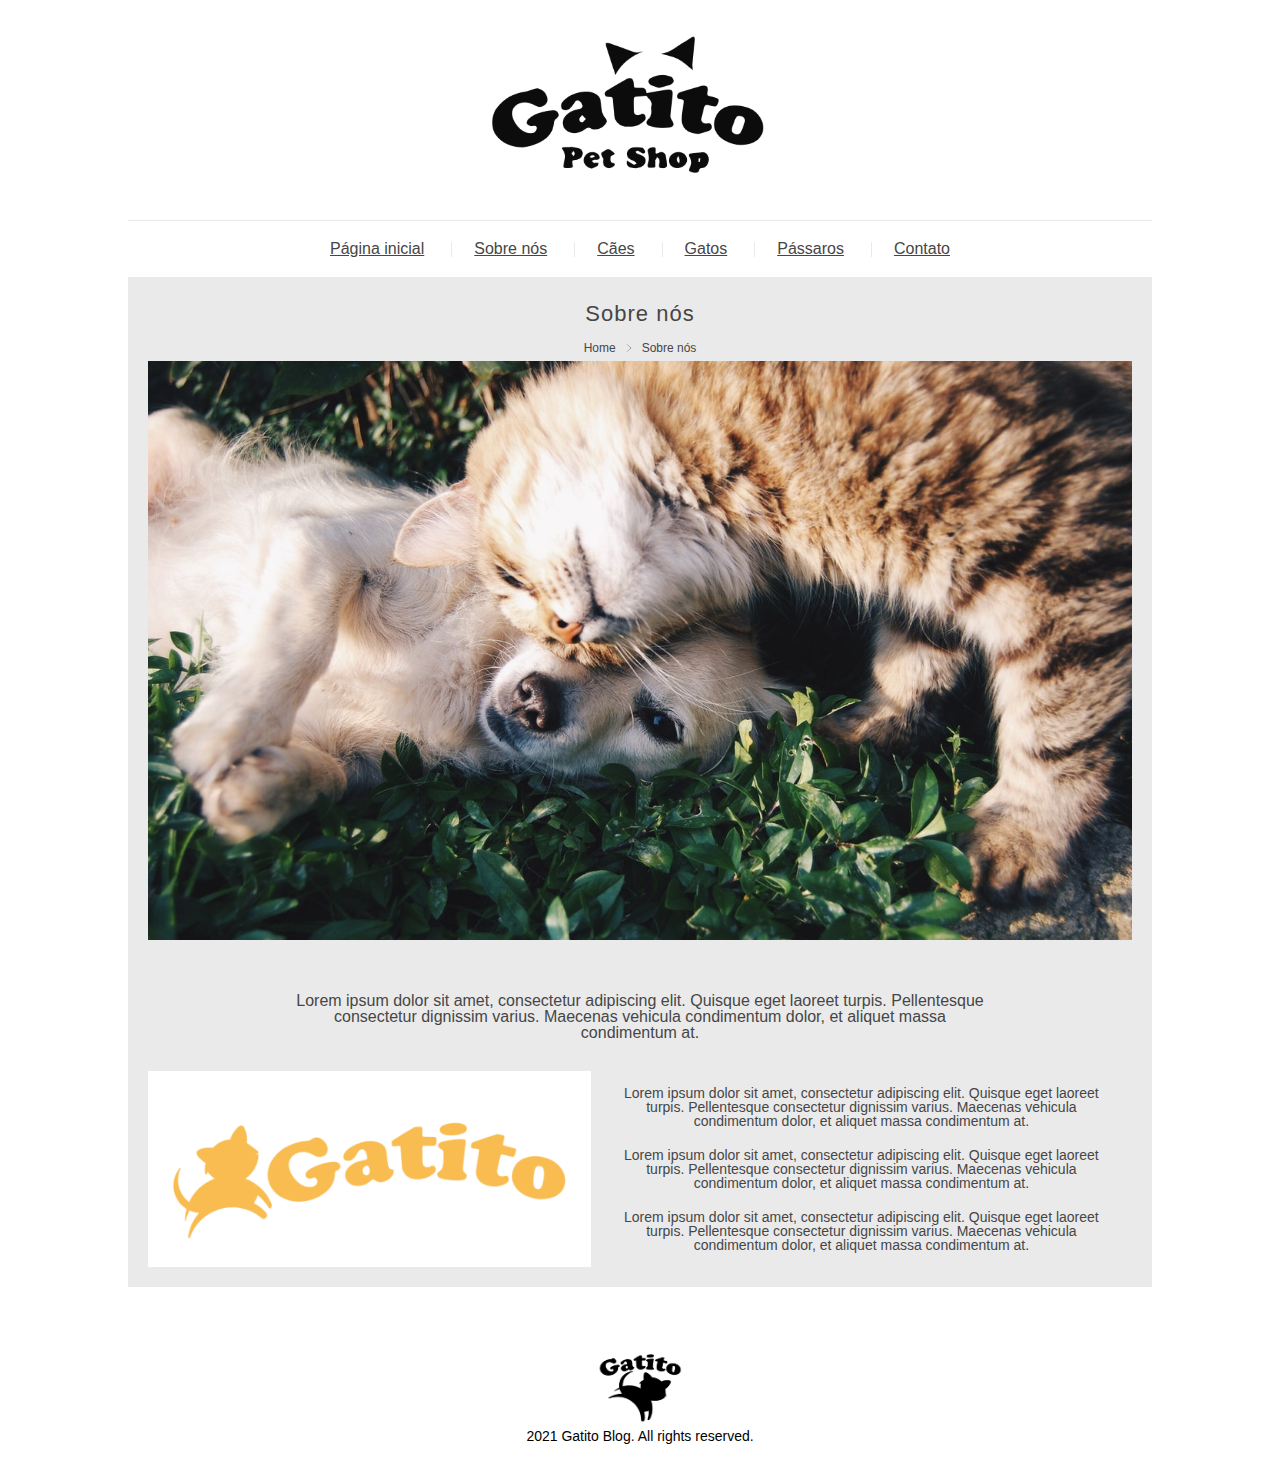
==== about.html @ d0927354 "Initial commit" ====
<!DOCTYPE html>
<html lang="pt-br">
<head>
    <meta charset="UTF-8">
    <meta http-equiv="X-UA-Compatible" content="IE=edge">
    <meta name="viewport" content="width=device-width, initial-scale=1.0">
    <link rel="stylesheet" href="css/reset.css">
    <link rel="stylesheet" href="/css/style.css">
    <title>Gatito Petshop</title>
</head>
<body>
    <header class="header">
        <figure class="header__logo">
            <img src="assets/img/logo.png" alt="Logo" class="header__img">
        </figure>
        <nav class="header__menu menu">
            <ul class="menu__list">
                <li class="menu__links"><a href="index.html" class="menu__link">Página inicial</a></li>
                <li class="menu__links"><a href="about.html" class="menu__link">Sobre nós</a></li>
                <li class="menu__links"><a href="collection.html" class="menu__link">Cães</a></li>
                <li class="menu__links"><a href="collection.html" class="menu__link">Gatos</a></li>
                <li class="menu__links"><a href="collection.html" class="menu__link">Pássaros</a></li>
                <li class="menu__links"><a href="contact.html" class="menu__link">Contato</a></li>
            </ul>
        </nav>
    </header>

    <article class="about">
			<div class="about__title">
				<h1 class="about__h1">Sobre nós</h1>
				<div class="about__breadcrumb breadcrumb">
					<a href="index.html" class="breadcrumb__link">Home</a>
					<img src="assets/img/arrow.svg" alt="Seta" class="breadcrumb__img" />
					<a href="about.html" class="breadcrumb__link">Sobre nós</a>
				</div>
				<div class="about__content">
					<img src="assets/img/dog-cat.jpg" alt="Dog and Cat" class="about__img">
					<p class="about__intro">Lorem ipsum dolor sit amet, consectetur adipiscing elit. Quisque eget laoreet turpis. Pellentesque consectetur dignissim varius. Maecenas vehicula condimentum dolor, et aliquet massa condimentum at.</p>
					<div class="about__split">
						<img src="assets/img/about.png" alt="Gatito" class="about__img-description">
						<div class="about__txt">
							<p class="about__p">Lorem ipsum dolor sit amet, consectetur adipiscing elit. Quisque eget laoreet turpis. Pellentesque consectetur dignissim varius. Maecenas vehicula condimentum dolor, et aliquet massa condimentum at.</p>
							<p class="about__p">Lorem ipsum dolor sit amet, consectetur adipiscing elit. Quisque eget laoreet turpis. Pellentesque consectetur dignissim varius. Maecenas vehicula condimentum dolor, et aliquet massa condimentum at.</p>
							<p class="about__p">Lorem ipsum dolor sit amet, consectetur adipiscing elit. Quisque eget laoreet turpis. Pellentesque consectetur dignissim varius. Maecenas vehicula condimentum dolor, et aliquet massa condimentum at.</p>
						</div>
					</div>
				</div>
			</div>
		</article>

    <footer class="footer">
        <img src="assets/img/footer-logo.png" alt="Footer Logo" class="footer__logo">
        <p class="footer__txt">2021 Gatito Blog. All rights reserved.</p>
    </footer>

</body>
</html>
---- css/style.css ----
.main .sidebar__post-title, .article .breadcrumb__link, .about .breadcrumb__link {
  text-decoration: none;
}

.main .sidebar__post-title:hover, .article .breadcrumb__link:hover, .about .breadcrumb__link:hover {
  text-decoration: underline;
}

.header {
  font-family: Arial, Helvetica, sans-serif;
}
.header__logo {
  text-align: center;
}
.header__img {
  max-width: 350px;
}
.header .menu__list {
  display: flex;
  justify-content: center;
  border-top: 1px solid #eaeaeb;
  border-bottom: 1px solid #eaeaeb;
  margin-left: auto;
  margin-right: auto;
}
@media (max-width: 767.98px) {
  .header .menu__list {
    width: 90%;
    padding: 15px 0px;
    flex-wrap: wrap;
  }
}
@media (min-width: 768px) and (max-width: 1199.98px) {
  .header .menu__list {
    width: 80%;
    padding: 20px 0px;
  }
}
@media (min-width: 1200px) {
  .header .menu__list {
    width: 80%;
    padding: 20px 0px;
  }
}
.header .menu__links {
  position: relative;
}
@media (max-width: 767.98px) {
  .header .menu__links {
    padding: 5px 0;
  }
}
.header .menu__links:not(:last-child)::after {
  content: "";
  position: absolute;
  top: 0;
  bottom: 0;
  right: -3px;
  margin: auto;
  height: 15px;
  width: 1px;
  background-color: #eaeaeb;
}
.header .menu__link {
  padding: 0 25px;
  color: #464646;
}
.header .menu__link:hover {
  color: #a050be;
}

.footer {
  text-align: center;
  padding: 20px 0px;
  font-family: Arial, "Helvetica Neue", Helvetica, sans-serif;
  position: relative;
  bottom: 0;
  left: 50%;
  transform: translateX(-50%);
}
.footer__logo {
  max-width: 100px;
}
.footer__txt {
  margin: auto;
  font-size: 0.875rem;
}

.about {
  width: 80%;
  margin: 0 auto 40px;
  font-family: Arial, "Helvetica Neue", Helvetica, sans-serif;
}
@media (max-width: 767.98px) {
  .about {
    width: 90%;
  }
}
.about__title {
  background-color: #eaeaeb;
  text-align: center;
  padding: 20px;
}
.about__h1 {
  font-size: 1.375rem;
  color: #464646;
  letter-spacing: 1px;
}
.about .breadcrumb {
  display: flex;
  justify-content: center;
  align-items: center;
}
.about .breadcrumb__link {
  font-size: 0.75rem;
  color: #464646;
}
.about .breadcrumb__link:hover {
  color: #a050be;
}
.about .breadcrumb__img {
  width: 10px;
  margin: 8px;
}
.about__img {
  width: 100%;
}
.about__intro {
  font-weight: 100;
  color: #464646;
  width: 70%;
  margin: 30px auto;
  text-align: center;
  font-size: 1rem;
}
@media (max-width: 767.98px) {
  .about__intro {
    width: 90%;
  }
}
@media (min-width: 768px) and (max-width: 1199.98px) {
  .about__intro {
    width: 80%;
  }
}
.about__split {
  display: flex;
  justify-content: center;
  flex-wrap: wrap;
  align-items: center;
}
.about__img-description {
  width: 45%;
}
@media (max-width: 767.98px) {
  .about__img-description {
    width: 80%;
  }
}
.about__txt {
  width: calc( 100% - 45% );
}
@media (max-width: 767.98px) {
  .about__txt {
    width: 90%;
    text-align: center;
  }
}
.about__p {
  font-size: 0.875rem;
  padding: 10px 20px;
  color: #464646;
}

.article {
  width: 80%;
  margin: 0 auto 40px;
  font-family: Arial, Helvetica, sans-serif;
}
@media (max-width: 767.98px) {
  .article {
    width: 90%;
  }
}
.article__title {
  background-color: #eaeaeb;
  text-align: center;
  padding: 20px;
}
.article__h1 {
  font-size: 1.375rem;
  color: #464646;
  letter-spacing: 1px;
}
.article .breadcrumb {
  display: flex;
  justify-content: center;
  align-items: center;
}
.article .breadcrumb__link {
  font-size: 0.75rem;
  color: #464646;
}
.article .breadcrumb__link:hover {
  color: #a050be;
}
.article .breadcrumb__img {
  width: 10px;
  margin: 8px;
}
.article__img {
  width: 100%;
}
.article__details {
  display: flex;
  justify-content: center;
  align-items: center;
}
.article__date {
  font-size: 0.75rem;
  font-style: italic;
}
.article__tag {
  font-size: 0.875rem;
  padding: 5px 7px;
  color: #a050be;
  border: 1px solid #a050be;
  margin: 0 10px;
  transition: 0.5s;
}
.article__tag:hover {
  background-color: #a050be;
  color: #fff;
}
.article__content {
  font-weight: 100;
  font-size: 0.875rem;
  color: #464646;
  padding: 10px 20px;
}

.main__tag, .main__date, .article__date {
  margin-top: 0;
}

.main__subtitle {
  margin-top: 10px;
}

.about__h1, .article__h1 {
  margin-top: 5px;
}

.main__tag, .main__date, .article__date {
  margin-bottom: 0;
}

.about__h1, .article__h1 {
  margin-bottom: 10px;
}

.main__subtitle, .about__img, .article__img {
  margin-bottom: 20px;
}

.about__h1, .article__h1 {
  margin-left: 0;
}

.main__tag, .main__date, .article__date {
  margin-left: 10px;
}

.about__h1, .article__h1 {
  margin-right: 0;
}

.main__tag, .main__date, .article__date {
  margin-right: 10px;
}

.main {
  display: flex;
  justify-content: center;
  flex-wrap: wrap;
  font-family: Arial, "Helvetica Neue", Helvetica, sans-serif;
}
.main__content {
  width: 70%;
  padding: 40px 8px;
}
@media (max-width: 767.98px) {
  .main__content {
    width: 100%;
  }
}
.main__post {
  text-align: center;
  width: 800px;
  margin-left: auto;
  margin-right: auto;
}
.main__title {
  text-decoration: none;
  font-size: 1.375rem;
  letter-spacing: 1.5;
  color: #464646;
}
.main__title:hover {
  color: #a050be;
}
.main__subtitle {
  display: flex;
  justify-content: center;
  align-items: center;
}
.main__date {
  font-size: 0.75rem;
  font-style: italic;
}
.main__tag {
  font-size: 0.875rem;
  padding: 5px 7px;
  color: #a050be;
  border: 1px solid #a050be;
  transition: 0.5s;
}
.main__tag:hover {
  background-color: #a050be;
  color: #fff;
}
.main__details {
  border: 1px solid #eaeaeb;
}
.main__img {
  width: 100%;
}
.main__description {
  padding: 40px 0 25px;
  max-width: 650px;
  margin-left: auto;
  margin-right: auto;
  font-size: 0.875rem;
}
.main__btn {
  text-decoration: none;
  font-size: 1rem;
  letter-spacing: 1.5;
  color: #a050be;
  background-color: #FABE50;
  padding: 10px 20px;
  transition: 0.3s;
}
.main__btn:hover {
  color: #FABE50;
  background-color: #a050be;
}
.main__info {
  display: flex;
  justify-content: space-between;
  align-items: center;
  border-top: 1px solid #eaeaeb;
  margin-top: 30px;
}
.main__author {
  width: 50%;
  border-right: 1px solid #eaeaeb;
}
.main__p {
  font-size: 0.875rem;
  color: #464646;
  margin-top: 10px;
  margin-bottom: 10px;
}
.main__comments {
  width: 50%;
}
.main__a {
  text-decoration: none;
  font-size: 0.875rem;
  color: #464646;
  margin-top: 10px;
  margin-bottom: 10px;
}
.main__a:hover {
  color: #a050be;
}
.main__sidebar {
  width: 25%;
  padding: 40px 10px;
}
.main .sidebar__top {
  border: 1px solid #eaeaeb;
  padding: 15px 20px;
}
.main .sidebar__title {
  background-color: #FABE50;
  text-align: center;
  padding: 10px 20px;
  margin: 0;
  letter-spacing: 1.5px;
}
.main .sidebar__posts {
  margin: 0;
  padding: 0;
  list-style: none;
}
.main .sidebar__list {
  display: flex;
  justify-content: center;
  flex-wrap: wrap;
  align-items: center;
  padding: 15px 0px;
}
.main .sidebar__list:not(:last-child) {
  border-bottom: 1px dashed #eaeaeb;
}
.main .sidebar__img {
  width: 40%;
}
.main .sidebar__details {
  width: 50%;
  padding-left: 10px;
}
.main .sidebar__post-title {
  font-size: 0.875rem;
  color: #a050be;
}
.main .sidebar__post-date {
  font-size: 0.75rem;
  margin: 5px 0 0 0;
}

/*# sourceMappingURL=style.css.map */
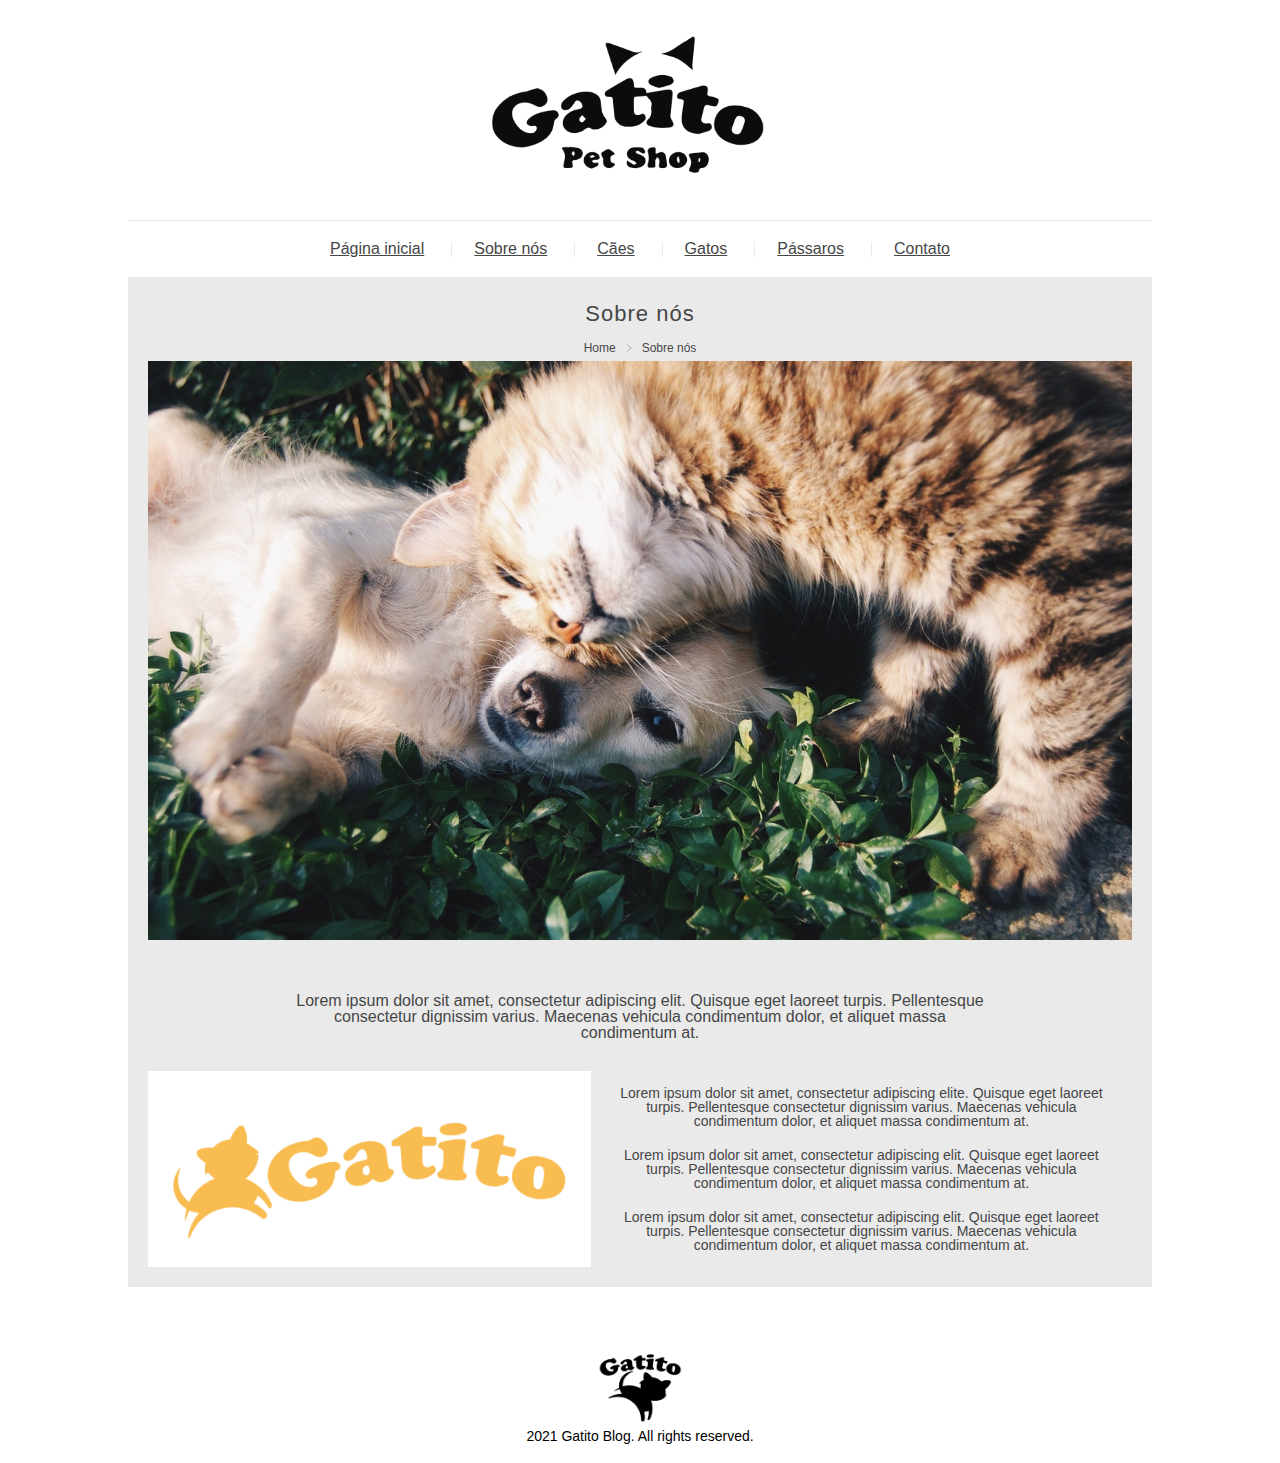
==== commit d8699fe7: "one" ====
--- a/about.html
+++ b/about.html
@@ -5,7 +5,7 @@
     <meta http-equiv="X-UA-Compatible" content="IE=edge">
     <meta name="viewport" content="width=device-width, initial-scale=1.0">
     <link rel="stylesheet" href="css/reset.css">
-    <link rel="stylesheet" href="/css/style.css">
+    <link rel="stylesheet" href="css/style.css">
     <title>Gatito Petshop</title>
 </head>
 <body>
@@ -39,7 +39,7 @@
 					<div class="about__split">
 						<img src="assets/img/about.png" alt="Gatito" class="about__img-description">
 						<div class="about__txt">
-							<p class="about__p">Lorem ipsum dolor sit amet, consectetur adipiscing elit. Quisque eget laoreet turpis. Pellentesque consectetur dignissim varius. Maecenas vehicula condimentum dolor, et aliquet massa condimentum at.</p>
+							<p class="about__p">Lorem ipsum dolor sit amet, consectetur adipiscing elite. Quisque eget laoreet turpis. Pellentesque consectetur dignissim varius. Maecenas vehicula condimentum dolor, et aliquet massa condimentum at.</p>
 							<p class="about__p">Lorem ipsum dolor sit amet, consectetur adipiscing elit. Quisque eget laoreet turpis. Pellentesque consectetur dignissim varius. Maecenas vehicula condimentum dolor, et aliquet massa condimentum at.</p>
 							<p class="about__p">Lorem ipsum dolor sit amet, consectetur adipiscing elit. Quisque eget laoreet turpis. Pellentesque consectetur dignissim varius. Maecenas vehicula condimentum dolor, et aliquet massa condimentum at.</p>
 						</div>
--- a/css/style.css
+++ b/css/style.css
@@ -1,8 +1,52 @@
-.main .sidebar__post-title, .article .breadcrumb__link, .about .breadcrumb__link {
+.main__tag, .main__date, .collection__tag, .collection__date, .article__date {
+  margin-top: 0;
+}
+
+.main__subtitle {
+  margin-top: 10px;
+}
+
+.contact {
+  margin-top: 20px;
+}
+
+.article__h1, .about__h1 {
+  margin-top: 5px;
+}
+
+.main__tag, .main__date, .collection__tag, .collection__date, .article__date {
+  margin-bottom: 0;
+}
+
+.article__h1, .about__h1 {
+  margin-bottom: 10px;
+}
+
+.main__subtitle, .article__img, .about__img {
+  margin-bottom: 20px;
+}
+
+.article__h1, .about__h1 {
+  margin-left: 0;
+}
+
+.main__tag, .main__date, .collection__tag, .collection__date, .article__date {
+  margin-left: 10px;
+}
+
+.article__h1, .about__h1 {
+  margin-right: 0;
+}
+
+.main__tag, .main__date, .collection__tag, .collection__date, .article__date {
+  margin-right: 10px;
+}
+
+.main .sidebar__post-title, .collection .breadcrumb__link, .article .breadcrumb__link, .about .breadcrumb__link {
   text-decoration: none;
 }
 
-.main .sidebar__post-title:hover, .article .breadcrumb__link:hover, .about .breadcrumb__link:hover {
+.main .sidebar__post-title:hover, .collection .breadcrumb__link:hover, .article .breadcrumb__link:hover, .about .breadcrumb__link:hover {
   text-decoration: underline;
 }
 
@@ -26,20 +70,20 @@
 @media (max-width: 767.98px) {
   .header .menu__list {
     width: 90%;
-    padding: 15px 0px;
+    padding: 15px 0;
     flex-wrap: wrap;
   }
 }
 @media (min-width: 768px) and (max-width: 1199.98px) {
   .header .menu__list {
     width: 80%;
-    padding: 20px 0px;
+    padding: 20px 0;
   }
 }
 @media (min-width: 1200px) {
   .header .menu__list {
     width: 80%;
-    padding: 20px 0px;
+    padding: 20px 0;
   }
 }
 .header .menu__links {
@@ -71,7 +115,7 @@
 
 .footer {
   text-align: center;
-  padding: 20px 0px;
+  padding: 20px 0;
   font-family: Arial, "Helvetica Neue", Helvetica, sans-serif;
   position: relative;
   bottom: 0;
@@ -239,44 +283,181 @@
   padding: 10px 20px;
 }
 
-.main__tag, .main__date, .article__date {
-  margin-top: 0;
-}
-
-.main__subtitle {
-  margin-top: 10px;
-}
-
-.about__h1, .article__h1 {
-  margin-top: 5px;
-}
-
-.main__tag, .main__date, .article__date {
-  margin-bottom: 0;
-}
-
-.about__h1, .article__h1 {
-  margin-bottom: 10px;
-}
-
-.main__subtitle, .about__img, .article__img {
-  margin-bottom: 20px;
-}
-
-.about__h1, .article__h1 {
-  margin-left: 0;
-}
-
-.main__tag, .main__date, .article__date {
-  margin-left: 10px;
-}
-
-.about__h1, .article__h1 {
-  margin-right: 0;
-}
-
-.main__tag, .main__date, .article__date {
-  margin-right: 10px;
+.collection {
+  display: flex;
+  flex-wrap: wrap;
+  justify-content: center;
+  align-items: center;
+  width: 80%;
+  margin-left: auto;
+  margin-right: auto;
+  font-family: Arial;
+}
+@media (max-width: 767.98px) {
+  .collection {
+    width: 90%;
+  }
+}
+.collection__post {
+  display: flex;
+  justify-content: center;
+  flex-wrap: wrap;
+  align-items: center;
+  width: 100%;
+}
+@media (max-width: 767.98px) {
+  .collection__post {
+    width: 100%;
+  }
+}
+.collection__post.half {
+  width: 50%;
+}
+@media (max-width: 767.98px) {
+  .collection__post.half {
+    width: 100%;
+  }
+}
+.collection__figure {
+  width: 50%;
+}
+.collection__img {
+  width: 100%;
+}
+.collection__about {
+  display: flex;
+  flex-wrap: wrap;
+  justify-content: center;
+  align-items: center;
+  width: 50%;
+  text-align: center;
+}
+.collection__title {
+  color: #464646;
+  text-decoration: unset;
+  letter-spacing: 1px;
+  width: 100%;
+  margin: 10px 0;
+  font-size: 1.375rem;
+}
+@media (max-width: 767.98px) {
+  .collection__title {
+    font-size: 1rem;
+  }
+}
+.collection__title:hover {
+  color: #a050be;
+  text-decoration: underline;
+}
+.collection__title.half {
+  font-size: 1.125rem;
+}
+@media (max-width: 767.98px) {
+  .collection__title.half {
+    font-size: 1rem;
+  }
+}
+.collection__date {
+  font-size: 0.75rem;
+  font-style: italic;
+  width: 20%;
+}
+@media (max-width: 767.98px) {
+  .collection__date {
+    font-size: 0.625rem;
+  }
+}
+@media (min-width: 768px) and (max-width: 1199.98px) {
+  .collection__date {
+    width: 30%;
+  }
+}
+.collection__tag {
+  font-size: 0.875rem;
+  width: 50px;
+  padding: 5px 7px;
+  color: #a050be;
+  border: 1px solid #a050be;
+  transition: 0.5s;
+}
+@media (max-width: 767.98px) {
+  .collection__tag {
+    width: 30px;
+    font-size: 0.75rem;
+  }
+}
+@media (min-width: 768px) and (max-width: 1199.98px) {
+  .collection__tag {
+    width: 35px;
+    font-size: 0.75rem;
+  }
+}
+.collection__tag:hover {
+  background-color: #a050be;
+  color: #fff;
+}
+.collection__breadcrumb {
+  background-color: #eaeaeb;
+  text-align: center;
+  padding: 30px;
+  width: 100%;
+  align-items: center;
+  display: flex;
+  justify-content: center;
+}
+.collection .breadcrumb {
+  display: flex;
+  justify-content: center;
+  align-items: center;
+}
+.collection .breadcrumb__link {
+  font-size: 0.75rem;
+  color: #464646;
+  letter-spacing: 1px;
+}
+.collection .breadcrumb__link:hover {
+  color: #a050be;
+}
+.collection .breadcrumb__img {
+  width: 14px;
+  margin: 10px;
+}
+
+.contact {
+  display: flex;
+  justify-content: center;
+  align-items: center;
+  flex-wrap: wrap;
+  margin-left: auto;
+  margin-right: auto;
+  width: 90%;
+}
+.contact__figure {
+  width: 50%;
+}
+.contact__img {
+  width: 100%;
+}
+.contact__info {
+  width: 40%;
+  text-align: center;
+  font-family: Arial, "Helvetica Neue", Helvetica, sans-serif;
+}
+.contact__p-1 {
+  font-size: 2.5rem;
+  padding-top: 5px;
+}
+.contact__p-2 {
+  font-size: 1.25rem;
+  padding-top: 10px;
+}
+.contact__p-3 {
+  font-size: 0.8333333333rem;
+  padding-top: 15px;
+}
+.contact__p-4 {
+  font-size: 0.625rem;
+  padding-top: 20px;
 }
 
 .main {
@@ -296,7 +477,7 @@
 }
 .main__post {
   text-align: center;
-  width: 800px;
+  max-width: 800px;
   margin-left: auto;
   margin-right: auto;
 }
@@ -410,7 +591,7 @@
   justify-content: center;
   flex-wrap: wrap;
   align-items: center;
-  padding: 15px 0px;
+  padding: 15px 0;
 }
 .main .sidebar__list:not(:last-child) {
   border-bottom: 1px dashed #eaeaeb;
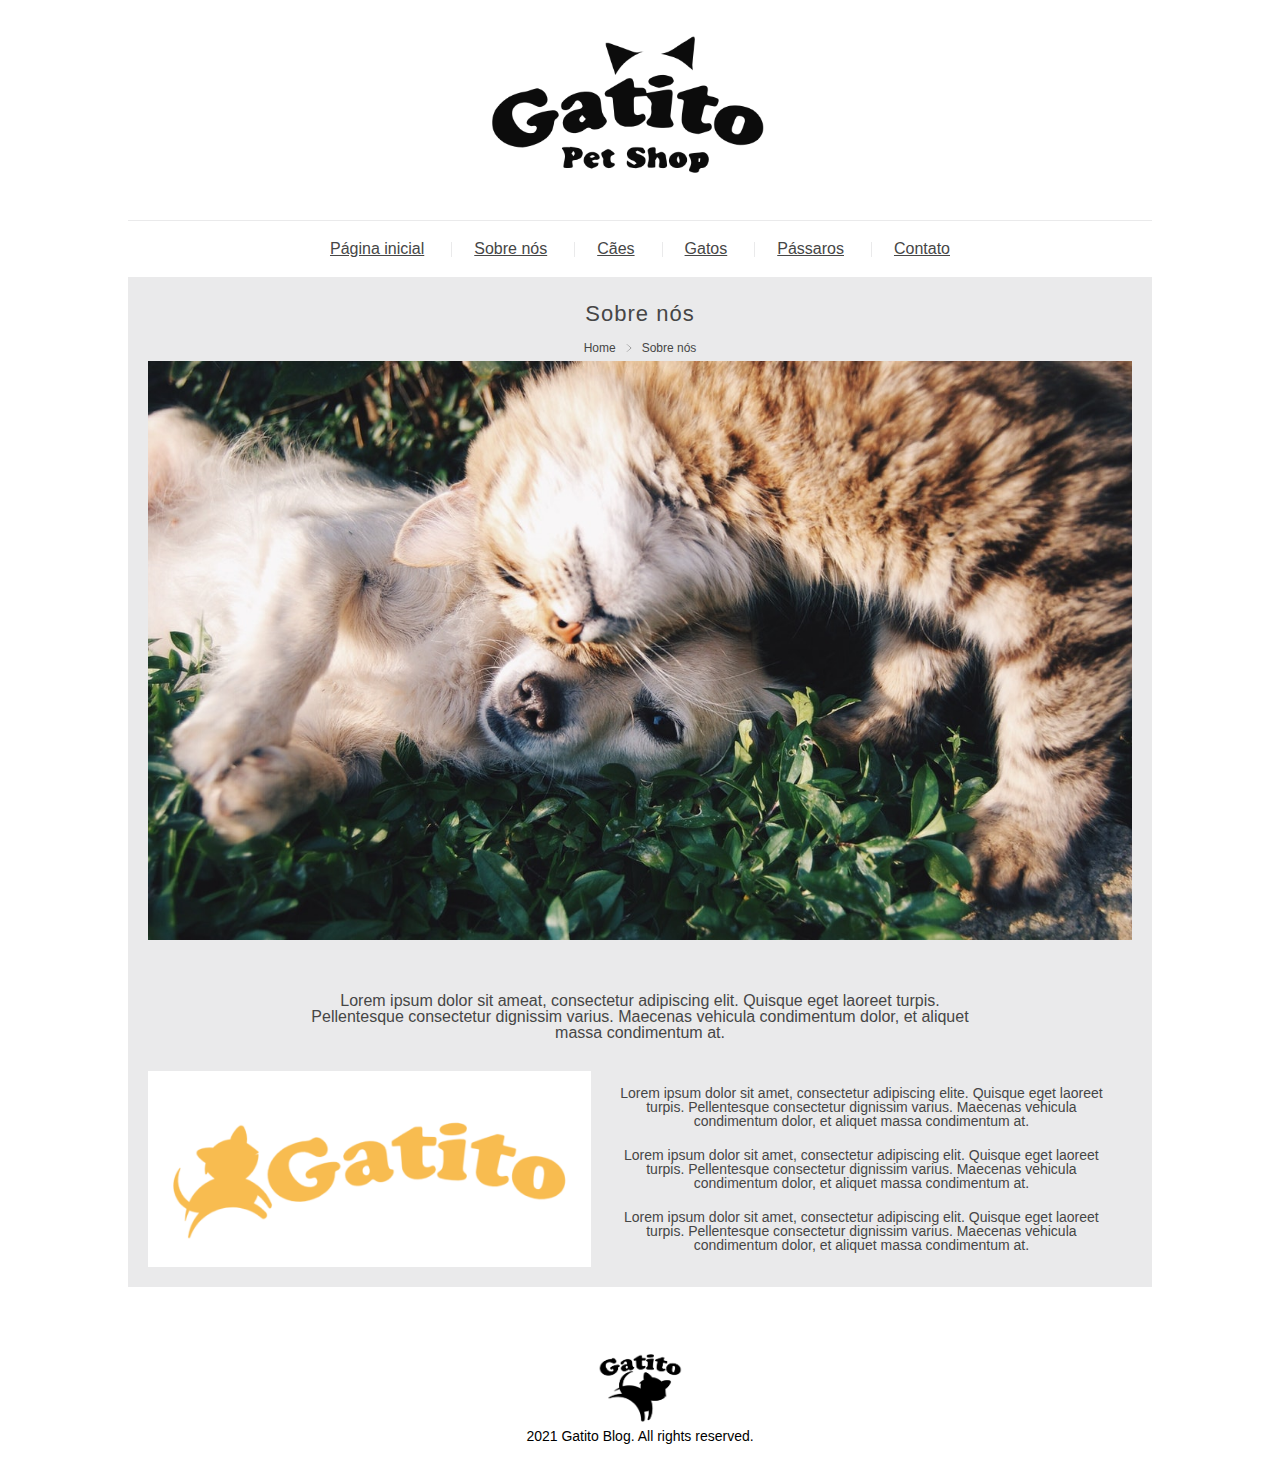
==== commit 6c209bab: "two" ====
--- a/about.html
+++ b/about.html
@@ -35,7 +35,7 @@
 				</div>
 				<div class="about__content">
 					<img src="assets/img/dog-cat.jpg" alt="Dog and Cat" class="about__img">
-					<p class="about__intro">Lorem ipsum dolor sit amet, consectetur adipiscing elit. Quisque eget laoreet turpis. Pellentesque consectetur dignissim varius. Maecenas vehicula condimentum dolor, et aliquet massa condimentum at.</p>
+					<p class="about__intro">Lorem ipsum dolor sit ameat, consectetur adipiscing elit. Quisque eget laoreet turpis. Pellentesque consectetur dignissim varius. Maecenas vehicula condimentum dolor, et aliquet massa condimentum at.</p>
 					<div class="about__split">
 						<img src="assets/img/about.png" alt="Gatito" class="about__img-description">
 						<div class="about__txt">
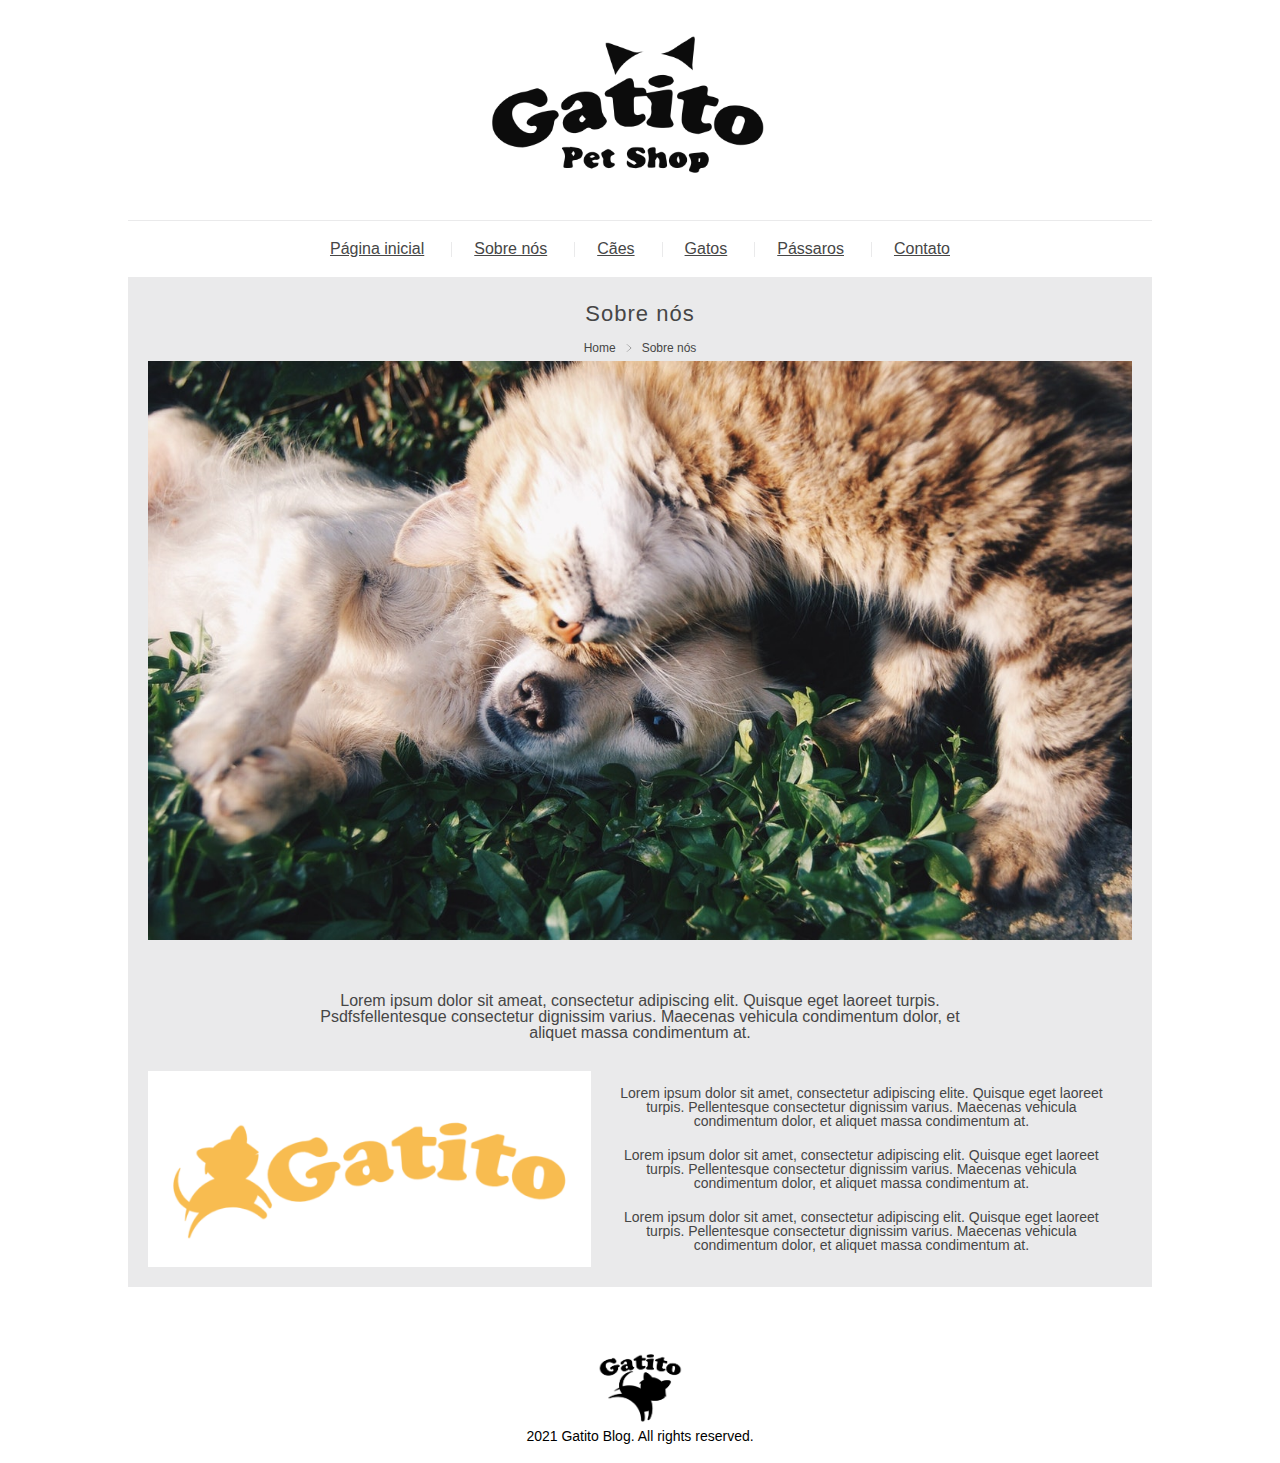
==== commit c85658c9: "four" ====
--- a/about.html
+++ b/about.html
@@ -35,7 +35,7 @@
 				</div>
 				<div class="about__content">
 					<img src="assets/img/dog-cat.jpg" alt="Dog and Cat" class="about__img">
-					<p class="about__intro">Lorem ipsum dolor sit ameat, consectetur adipiscing elit. Quisque eget laoreet turpis. Pellentesque consectetur dignissim varius. Maecenas vehicula condimentum dolor, et aliquet massa condimentum at.</p>
+					<p class="about__intro">Lorem ipsum dolor sit ameat, consectetur adipiscing elit. Quisque eget laoreet turpis. Psdfsfellentesque consectetur dignissim varius. Maecenas vehicula condimentum dolor, et aliquet massa condimentum at.</p>
 					<div class="about__split">
 						<img src="assets/img/about.png" alt="Gatito" class="about__img-description">
 						<div class="about__txt">
